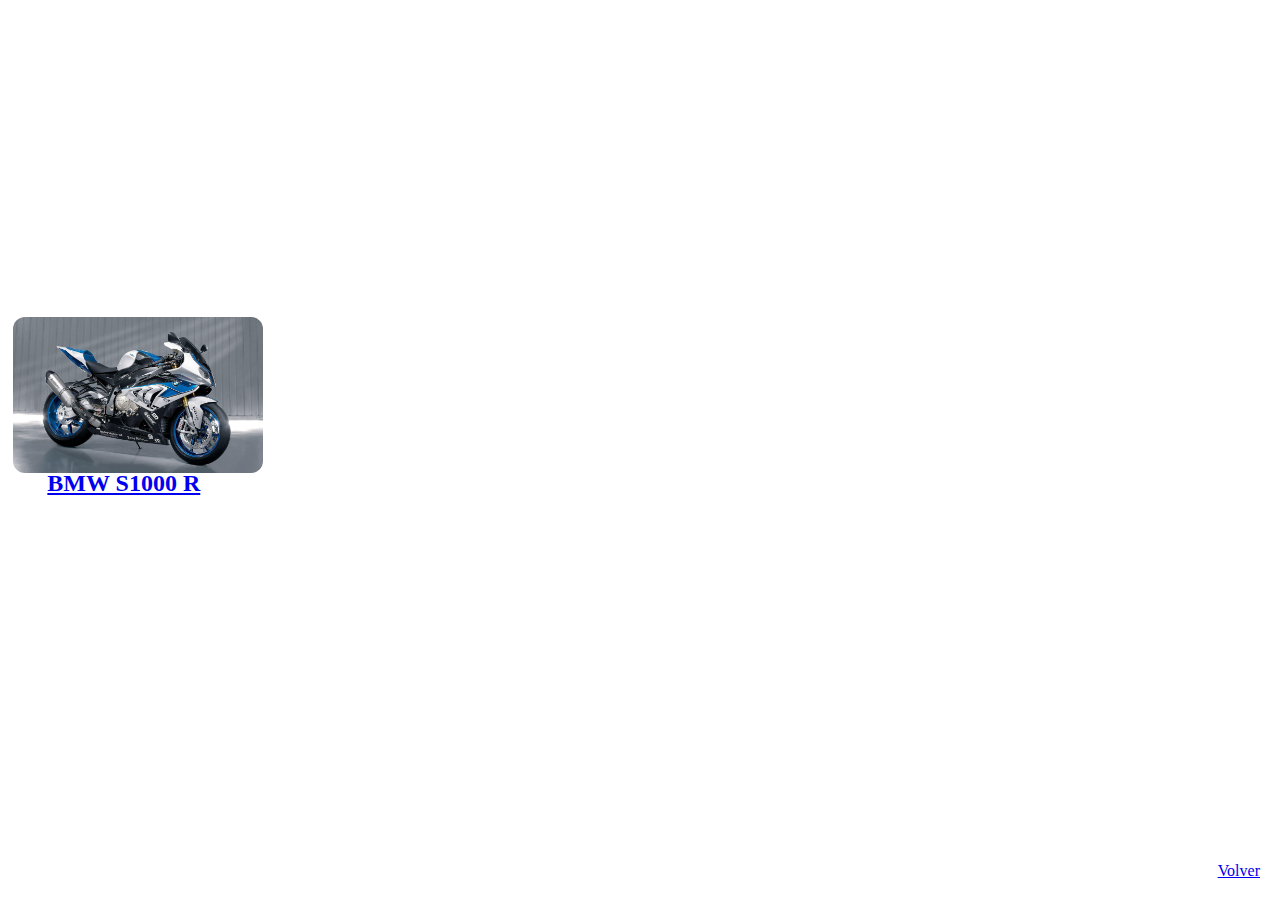
==== motos.html @ bcf287c6 "Primer guardado" ====
<!DOCTYPE html>
<html lang="es">
<head>
    <meta charset="UTF-8">
    <meta name="viewport" content="width=device-width, initial-scale=1.0">
    <title>Tienda de motos</title>
    <link rel="stylesheet" href="css/estilo.css">
</head>
<body>
    <a class="volver" href="index.html">Volver</a>
    <h2 id="enlacebmws1000r"><a href="bmws1000r.html">BMW S1000 R</a></h2>
    <div>
        <img id="imagens1000r" class="imagenv" src="img/BMWS1000R.jpg" height="300" width="300" alt="imagen de la moto BMW S1000R">
    </div>
</body>
</html>
---- css/estilo.css ----
#titulobmwm4 {
    text-align: center;
}

p{
    margin-top: 60px;
}

#titulog {
    font-family: system-ui, -apple-system, BlinkMacSystemFont, 'Segoe UI', Roboto, Oxygen, Ubuntu, Cantarell, 'Open Sans', 'Helvetica Neue', sans-serif;
    text-align: center;
    font-size: 40px;
    margin-top: 40px;
    background-color:darkgray;
    padding: 30px;
    margin: 0px;
}

.fondoindex {
    background-color: #f7f7f7;
}

#enlacebmws1000r {
    text-align: end;
    top: 50%;
    position: absolute;
    left: 3.7%;
}

.enlacebmwm4 {
    text-align: end;
    top: 50%;
    position: absolute;
    left: 4%;
}

.enlaceporsche911 {
    text-align: end;
    top: 50%;
    position: absolute;
    left: 17.5%;
}

.enlacekoenigseggjesko {
    text-align: end;
    top: 50%;
    position: absolute;
    left: 34%;
}
#automoviles {
    font-family: system-ui, -apple-system, BlinkMacSystemFont, 'Segoe UI', Roboto, Oxygen, Ubuntu, Cantarell, 'Open Sans', 'Helvetica Neue', sans-serif;
    text-align: end;
    top: 56%;
    position: absolute;
    left: 21.2%;
    color: blue;
}

#motos {
    font-family: system-ui, -apple-system, BlinkMacSystemFont, 'Segoe UI', Roboto, Oxygen, Ubuntu, Cantarell, 'Open Sans', 'Helvetica Neue', sans-serif;
    text-align: end;
    top: 56%;
    position: absolute;
    right: 25%;
    color: blue;
}

.imagenv {
    width: 250px;
    height: auto;
    border-radius: 12px;
    margin-top: 200px;
    margin-right: 40px;
  }

.espacio {
    display: flex;
    justify-content: center;
    gap: 600px;
    margin-top: 20px;
}

.volver {
    position: absolute;
    bottom: 20px;
    right: 20px;
}

.titulocenter {
    text-align: center;
    font-family: system-ui, -apple-system, BlinkMacSystemFont, 'Segoe UI', Roboto, Oxygen, Ubuntu, Cantarell, 'Open Sans', 'Helvetica Neue', sans-serif;
}

.subirprecio {
    font-family: system-ui, -apple-system, BlinkMacSystemFont, 'Segoe UI', Roboto, Oxygen, Ubuntu, Cantarell, 'Open Sans', 'Helvetica Neue', sans-serif;
    position: absolute;
    top: 69%;
    margin-top: 72px;
}

#imagens1000r {
    position: absolute;
    top: 13%;
    left: 1%;
}
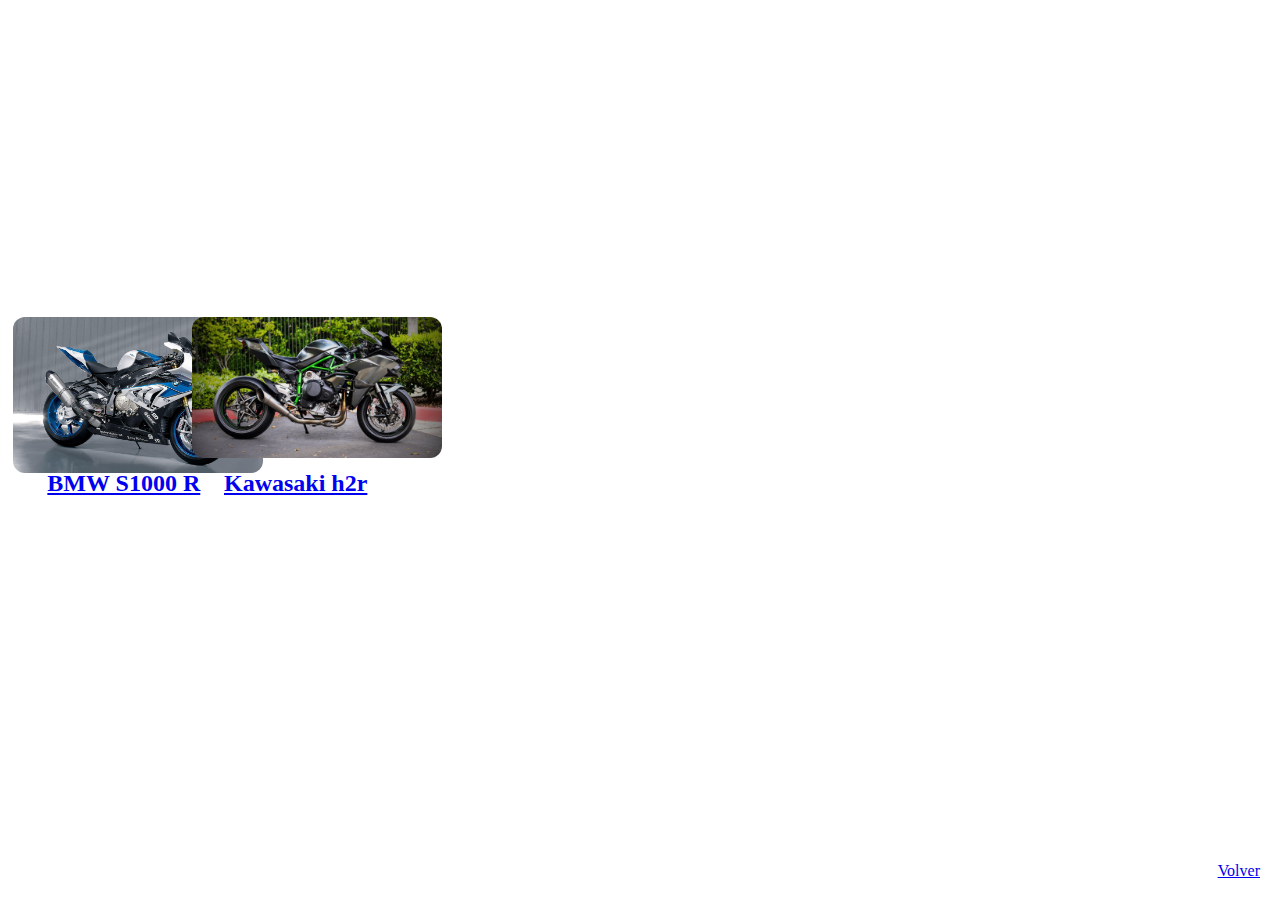
==== commit 7259d36c: "segundo guardado" ====
--- a/motos.html
+++ b/motos.html
@@ -9,8 +9,10 @@
 <body>
     <a class="volver" href="index.html">Volver</a>
     <h2 id="enlacebmws1000r"><a href="bmws1000r.html">BMW S1000 R</a></h2>
+    <h2 id="enlacekawasakih2r"><a href="h2r.html">Kawasaki h2r</a> </h2>
     <div>
         <img id="imagens1000r" class="imagenv" src="img/BMWS1000R.jpg" height="300" width="300" alt="imagen de la moto BMW S1000R">
+        <img id="imagenh2r" src="img/H2R.jpg" height="300" width="300" class="imagenv" alt="Imagen de la Kawasaki H2R">
     </div>
 </body>
 </html>--- a/css/estilo.css
+++ b/css/estilo.css
@@ -103,3 +103,15 @@
     top: 13%;
     left: 1%;
 }
+
+#imagenh2r {
+    position: absolute;
+    left: 15%;
+    top: 13%;
+}
+
+#enlacekawasakih2r {
+    position: absolute;
+    left: 17.5%;
+    top: 50%;
+}
